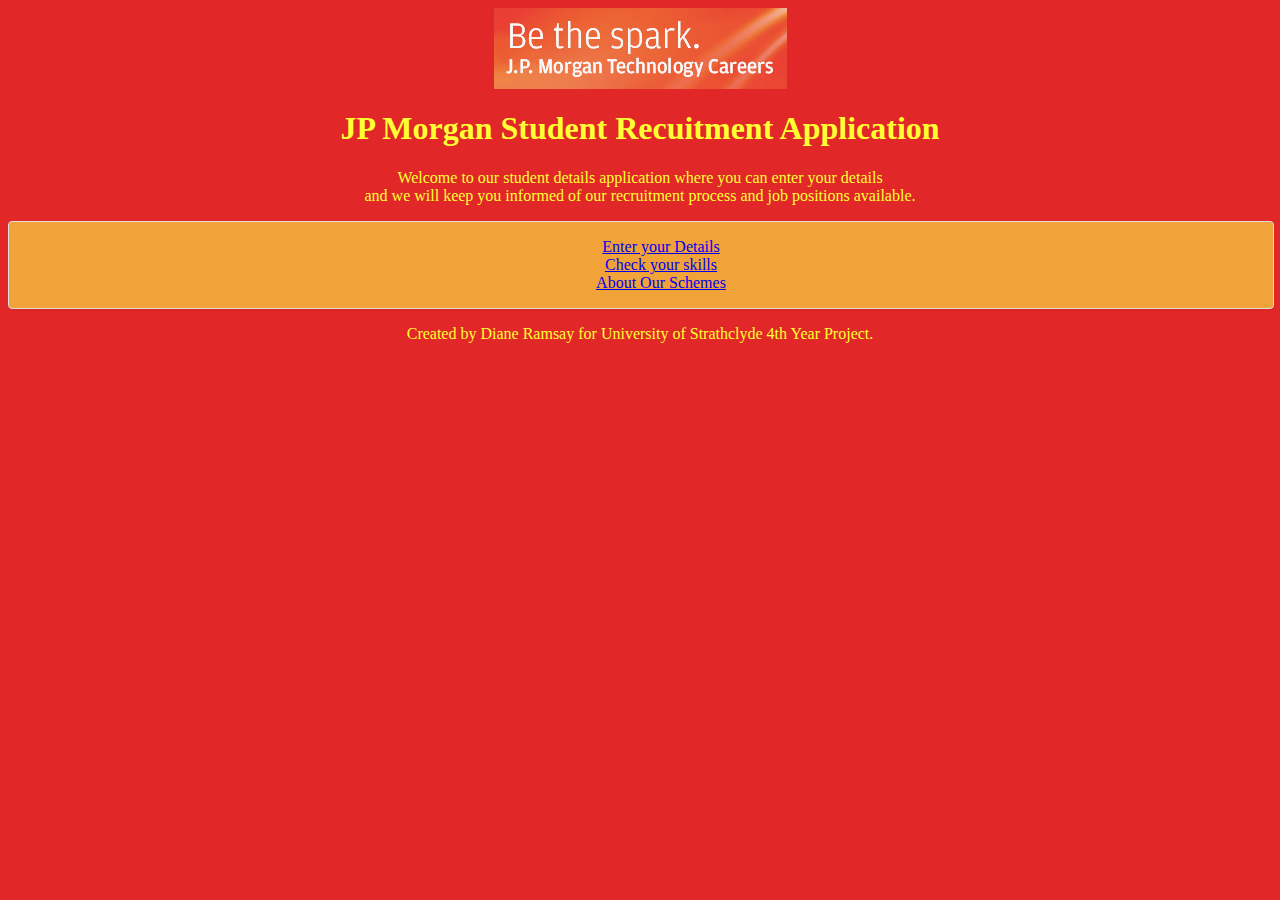
==== index.html @ 3bf1ed02 "Starting a new repo to keep the workspace cleaner and also make it easier to move all required files" ====
<!DOCTYPE html>
<html lang="en" class= "homepage">
	<head>
		<meta charset="utf-8">

		<!-- Always force latest IE rendering engine (even in intranet) & Chrome Frame
		Remove this if you use the .htaccess -->
		<meta http-equiv="X-UA-Compatible" content="IE=edge,chrome=1">

		<title>HTML</title>
		<meta name="description" content="Homepage to Mobile Application">
		<meta name="author" content="Diane Ramsay">

		<meta name="viewport" content="width=device-width; initial-scale=1.0">

		<link rel="stylesheet" type="text/css" href="handheld.css" />
		<!-- Replace favicon.ico & apple-touch-icon.png in the root of your domain and delete these references -->
		<link rel="shortcut icon" href="/favicon.ico">
		<link rel="apple-touch-icon" href="/apple-touch-icon.png">
	</head>

	<body>
		<div>
			<header>
				<IMG SRC="logo.png" align= "center" ALT="JP Morgan">
			<h1 id= "titleText"> JP Morgan Student Recuitment Application </h1>
            <p> Welcome to our student details application where you can enter your details 
            <br> and we will keep you informed of our recruitment process and job positions available. </p>
			</header>
		<nav>
			<ul>
				<li><a href="details.php">Enter your Details</a></li>
				<li><a href="quiz.html"> Check your skills</a></li>
				<li><a href="page1.htm">About Our Schemes</a></li>
				
			</ul>
		</nav>


			<footer>
				<p>
					Created by Diane Ramsay for University of Strathclyde 4th Year Project. 
				</p>
			</footer>
		</div>
	</body>
</html>
---- handheld.css ----
/* mobile styles */

form#studentinfo {
	background: RGB(225,39,39);
}

.quiz {
	background: RGB(225, 39, 39);
	}

.infoPage {
	background: RGB(225, 39, 39);
	}

.homepage {
	background: RGB(225,39,39);
	}

.homepage nav {
	background: rgb(241, 162, 56);
	border: 1px solid #dedede;
	border-radius: 4px;
	box-shadow: 0 2px 2px -1px rgba(0, 0, 0, 0.055);
	color: #888;
	display: block;
	/*margin: 8px 22px 8px 22px;*/
	overflow: hidden;
	text-align: center;
	width: 100%; 
}	

.homepage body{
	text-align: center;
	}

.homepage ul, li {
	list-style-type:none;
	}

.homepage #titleText {
	text-align:center;
	}

h1, p {
    color: #FFFF33;
    *text-align: center;
    }
    
    
    
    a.Graduate {
    display: none;
    }
    
    input:required {
    background:hsl(180, 50%, 90%);
    border:1px solid #999;
}

input:valid,
input:in-range {
    background:hsl(120, 50%, 90%);
    border-color:hsl(120, 50%, 50%);
}

input:invalid,
input:out-of-range {
    border-color:hsl(0, 50%, 50%);
    background:hsl(0, 50%, 90%);
}
    
    #bodyContent li:before {
	display: block;
	position: relative;
	max-width: 0px;
	max-height: 0px;
	color: #EE300C;
	content:'\2022';
	font-size: 26px;
	left: -.5em;
	top: 0;
}
    
 form#studentinfo fieldset {
    background: RGB(225,39,39);
	border: none;
	font-size: 16px;
	font-weight: normal;
	width: 100px;
}

form#studentinfo {
	text-align: center;
	}

form#studentinfo fieldset p{
  	margin: 0 auto;
  	text-align: left;
	clear: both;
	padding: 5px;
	}

form#studentinfo legend {
    background: RGB(225,39,39);
	color: #FFFFFF;
	font-size: 20px;
	font-weight: bold;
	text-align: center;
}
   
form#studentinfo ol li {
	*background: #FF8A6C;
	background: rgb(241, 162, 56);
	border-color: #e3ebc3;
	border-color: rgba(255,255,255,.6);
}

form#studentinfo ol ol li {
	background: rgb(231,98,42);
	border: none;
	float: none;
}

form#studentinfo label {
    color: RGB(255,255,255);
	*float: left;
    font-weight: bold;
	*width: 200px;
}
    
  form#studentinfo button {
	background: RGB(235,138,39);
	border: none;
	display: block;
	font: 18px Georgia, "Times New Roman", Times, serif;
	letter-spacing: 1px;
	margin: auto;
	text-transform: uppercase;

}

form#studentinfo button:hover {
	background: #A62100;
	cursor: pointer;
}
    

@media handheld {


	html, body {
		font: 12px/15px sans-serif;
		background: RGB(225, 39, 39);
		padding: 3px;
		*color: #000;
		margin: 0;
		}
	#sidebar, #footer {
		display: none;
		}
	h1, h2, h3, h4, h5, h6 {
		font-weight: normal;
		}
	#content img { 
		max-width: 250px;
		}
	.center {
		width: 100% !important;
		text-align: center;
		}
	a:link, a:visited {
		text-decoration: underline;
		color: #0000CC;
		}
	a:hover, a:active {
		text-decoration: underline;
		color: #660066;
		}

}
/* iPhone-specific styles */
@media only screen and (max-device-width: 480px) { 

	html {
		-webkit-text-size-adjust: none;
		}

}
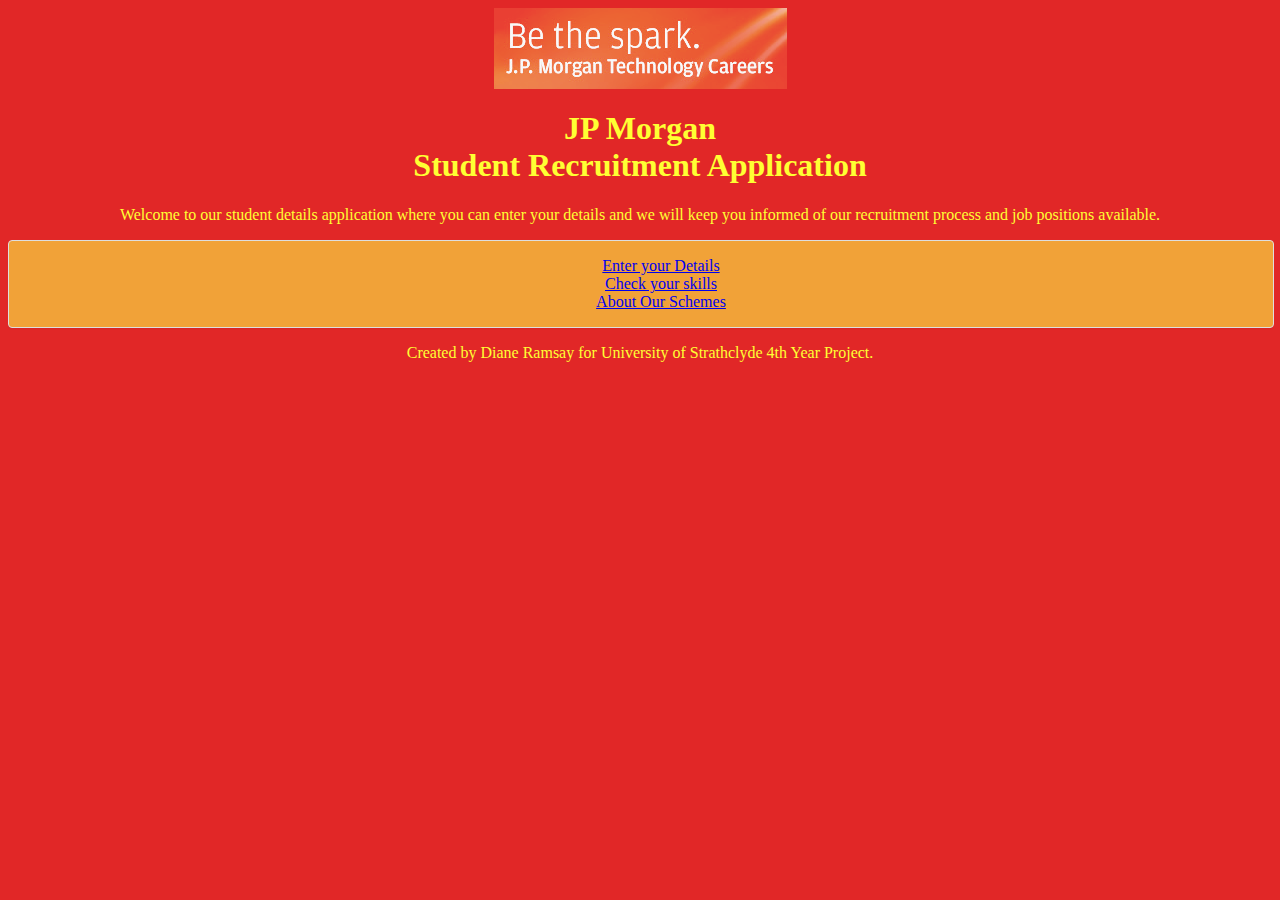
==== commit d9bde0a7: "Updated Database Connection" ====
--- a/index.html
+++ b/index.html
@@ -6,6 +6,7 @@
 		<!-- Always force latest IE rendering engine (even in intranet) & Chrome Frame
 		Remove this if you use the .htaccess -->
 		<meta http-equiv="X-UA-Compatible" content="IE=edge,chrome=1">
+
 
 		<title>HTML</title>
 		<meta name="description" content="Homepage to Mobile Application">
@@ -23,14 +24,14 @@
 		<div>
 			<header>
 				<IMG SRC="logo.png" align= "center" ALT="JP Morgan">
-			<h1 id= "titleText"> JP Morgan Student Recuitment Application </h1>
+			<h1 id= "titleText"> JP Morgan  <br> Student Recruitment Application </h1>
             <p> Welcome to our student details application where you can enter your details 
-            <br> and we will keep you informed of our recruitment process and job positions available. </p>
+            and we will keep you informed of our recruitment process and job positions available. </p>
 			</header>
 		<nav>
 			<ul>
 				<li><a href="details.php">Enter your Details</a></li>
-				<li><a href="quiz.html"> Check your skills</a></li>
+				<li><a href="quiz.php"> Check your skills</a></li>
 				<li><a href="page1.htm">About Our Schemes</a></li>
 				
 			</ul>
--- a/handheld.css
+++ b/handheld.css
@@ -1,21 +1,60 @@
-
-/* mobile styles */
-
-form#studentinfo {
-	background: RGB(225,39,39);
-}
 
 .quiz {
 	background: RGB(225, 39, 39);
-	}
+}
+
+.quiz form#quiz h3 {
+	font-size: 16px;
+}
+
+.quiz form#quiz div {
+	color: #FFFF33;
+	font-size: 14px;
+}
+
+.quiz form#quiz fieldset {
+	background: RGB(225,39,39);
+	border: none;
+	font-size: 16px;
+	font-weight: normal;
+}
+
+.quiz form#quiz legend {
+	background: RGB(225,39,39);
+	color: #000000;
+	font-size: 20px;
+	font-weight: bold;
+}
+
+.quiz form#quiz ol li {
+	background: RGB(241, 162, 56);
+	border-color: #E3EBC3;
+}
 
 .infoPage {
 	background: RGB(225, 39, 39);
-	}
+}
+
+.infoPage nav {
+	background: rgb(241, 162, 56);
+	border: 1px solid #dedede;
+	border-radius: 4px;
+	box-shadow: 0 2px 2px -1px rgba(0, 0, 0, 0.055);
+	color: #888;
+	display: block;
+	/*margin: 8px 22px 8px 22px;*/
+	overflow: hidden;
+	text-align: center;
+	width: 100%;
+}
+
+.infoPage ul, li {
+	list-style-type: none;
+}
 
 .homepage {
 	background: RGB(225,39,39);
-	}
+}
 
 .homepage nav {
 	background: rgb(241, 162, 56);
@@ -26,110 +65,106 @@
 	display: block;
 	/*margin: 8px 22px 8px 22px;*/
 	overflow: hidden;
+	*text-align: center;
+	width: 100%;
+}
+
+.homepage body {
 	text-align: center;
-	width: 100%; 
-}	
-
-.homepage body{
-	text-align: center;
-	}
+}
 
 .homepage ul, li {
-	list-style-type:none;
-	}
+	list-style-type: none;
+}
 
 .homepage #titleText {
-	text-align:center;
-	}
+	text-align: center;
+}
 
 h1, p {
-    color: #FFFF33;
-    *text-align: center;
-    }
-    
-    
-    
-    a.Graduate {
-    display: none;
-    }
-    
-    input:required {
-    background:hsl(180, 50%, 90%);
-    border:1px solid #999;
+	color: #FFFF33;
+	*text-align: center;
 }
 
-input:valid,
-input:in-range {
-    background:hsl(120, 50%, 90%);
-    border-color:hsl(120, 50%, 50%);
+a.Graduate {
+	display: none;
 }
 
-input:invalid,
-input:out-of-range {
-    border-color:hsl(0, 50%, 50%);
-    background:hsl(0, 50%, 90%);
+input:required {
+	background: hsl(180, 50%, 90%);
+	border: 1px solid #999;
 }
-    
-    #bodyContent li:before {
+
+input:valid, input:in-range {
+	background: hsl(120, 50%, 90%);
+	border-color: hsl(120, 50%, 50%);
+}
+
+input:invalid, input:out-of-range {
+	border-color: hsl(0, 50%, 50%);
+	background: hsl(0, 50%, 90%);
+}
+
+#bodyContent li:before {
 	display: block;
 	position: relative;
 	max-width: 0px;
 	max-height: 0px;
 	color: #EE300C;
-	content:'\2022';
+	content: '\2022';
 	font-size: 26px;
 	left: -.5em;
 	top: 0;
 }
-    
- form#studentinfo fieldset {
-    background: RGB(225,39,39);
+
+form#studentinfo {
+	background: RGB(225,39,39);
+}
+
+form#studentinfo fieldset {
+	background: RGB(225,39,39);
 	border: none;
 	font-size: 16px;
 	font-weight: normal;
-	width: 100px;
+	*width: 100px;
 }
 
 form#studentinfo {
 	text-align: center;
-	}
+}
 
-form#studentinfo fieldset p{
-  	margin: 0 auto;
-  	text-align: left;
+form#studentinfo fieldset p {
+	margin: 0 auto;
+	text-align: none;
 	clear: both;
 	padding: 5px;
-	}
+}
 
 form#studentinfo legend {
-    background: RGB(225,39,39);
+	background: RGB(225,39,39);
 	color: #FFFFFF;
 	font-size: 20px;
 	font-weight: bold;
-	text-align: center;
+	text-align: none;
 }
-   
+
 form#studentinfo ol li {
 	*background: #FF8A6C;
 	background: rgb(241, 162, 56);
-	border-color: #e3ebc3;
-	border-color: rgba(255,255,255,.6);
 }
 
-form#studentinfo ol ol li {
-	background: rgb(231,98,42);
-	border: none;
-	float: none;
+*form#studentinfo ol ol li {
+	*	background: rgb(231,98,42);
+	*	border: none;
+	*	float: none;*}
+	form#studentinfo label {
+	color: RGB(255,255,255);
+	*float: left;
+	font-weight: bold;
+	*width: 200px;
 }
 
-form#studentinfo label {
-    color: RGB(255,255,255);
-	*float: left;
-    font-weight: bold;
-	*width: 200px;
-}
-    
-  form#studentinfo button {
+form#studentinfo button {
 	background: RGB(235,138,39);
 	border: none;
 	display: block;
@@ -137,53 +172,9 @@
 	letter-spacing: 1px;
 	margin: auto;
 	text-transform: uppercase;
-
 }
 
 form#studentinfo button:hover {
 	background: #A62100;
 	cursor: pointer;
 }
-    
-
-@media handheld {
-
-
-	html, body {
-		font: 12px/15px sans-serif;
-		background: RGB(225, 39, 39);
-		padding: 3px;
-		*color: #000;
-		margin: 0;
-		}
-	#sidebar, #footer {
-		display: none;
-		}
-	h1, h2, h3, h4, h5, h6 {
-		font-weight: normal;
-		}
-	#content img { 
-		max-width: 250px;
-		}
-	.center {
-		width: 100% !important;
-		text-align: center;
-		}
-	a:link, a:visited {
-		text-decoration: underline;
-		color: #0000CC;
-		}
-	a:hover, a:active {
-		text-decoration: underline;
-		color: #660066;
-		}
-
-}
-/* iPhone-specific styles */
-@media only screen and (max-device-width: 480px) { 
-
-	html {
-		-webkit-text-size-adjust: none;
-		}
-
-}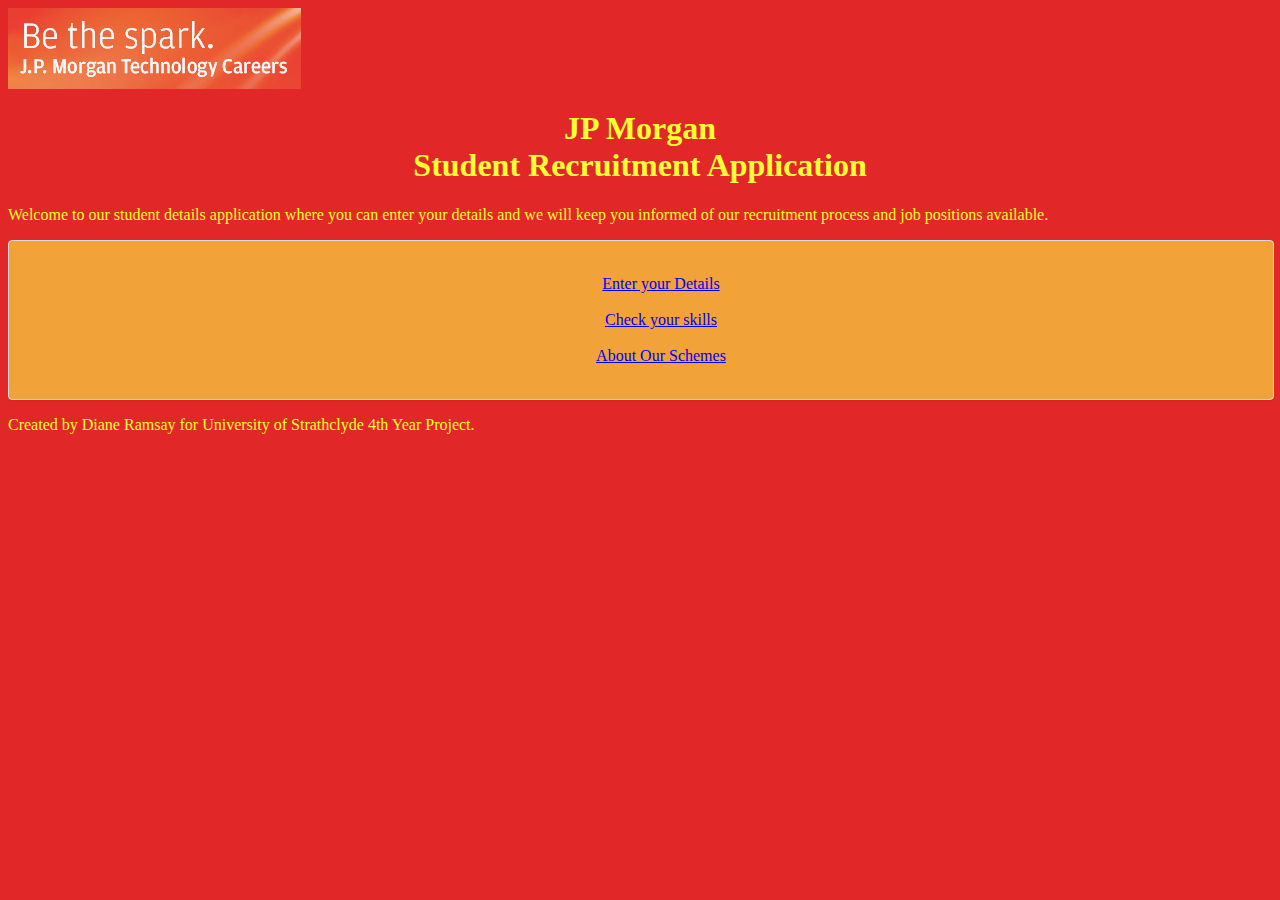
==== commit 10fa6978: "CSS Changes" ====
--- a/index.html
+++ b/index.html
@@ -30,10 +30,13 @@
 			</header>
 		<nav>
 			<ul>
+				<br>
 				<li><a href="details.php">Enter your Details</a></li>
+				<br>
 				<li><a href="quiz.php"> Check your skills</a></li>
+				<br>
 				<li><a href="page1.htm">About Our Schemes</a></li>
-				
+				<br>
 			</ul>
 		</nav>
 
--- a/handheld.css
+++ b/handheld.css
@@ -8,28 +8,34 @@
 }
 
 .quiz form#quiz div {
-	color: #FFFF33;
-	font-size: 14px;
+	color: #000000;
+	font-size: 16px;
 }
 
 .quiz form#quiz fieldset {
-	background: RGB(225,39,39);
+	background: RGB(241, 162, 56);
 	border: none;
+	color: #000000
 	font-size: 16px;
 	font-weight: normal;
 }
 
 .quiz form#quiz legend {
-	background: RGB(225,39,39);
+	background: rgb(241, 162, 56);
 	color: #000000;
 	font-size: 20px;
 	font-weight: bold;
+	text-align: none;
 }
 
-.quiz form#quiz ol li {
-	background: RGB(241, 162, 56);
-	border-color: #E3EBC3;
+
+
+form#quiz label {
+	color: #000000;
+	font-size: 14px;
+	font-weight: normal;
 }
+
 
 .infoPage {
 	background: RGB(225, 39, 39);
@@ -42,7 +48,7 @@
 	box-shadow: 0 2px 2px -1px rgba(0, 0, 0, 0.055);
 	color: #888;
 	display: block;
-	/*margin: 8px 22px 8px 22px;*/
+	list-style-type: none;
 	overflow: hidden;
 	text-align: center;
 	width: 100%;
@@ -63,15 +69,12 @@
 	box-shadow: 0 2px 2px -1px rgba(0, 0, 0, 0.055);
 	color: #888;
 	display: block;
-	/*margin: 8px 22px 8px 22px;*/
 	overflow: hidden;
-	*text-align: center;
+	text-align: center;
+	text-size: 16px;
 	width: 100%;
 }
 
-.homepage body {
-	text-align: center;
-}
 
 .homepage ul, li {
 	list-style-type: none;
@@ -117,64 +120,63 @@
 	top: 0;
 }
 
+.detailsForm {
+	background: RGB(225, 39, 39);
+}
+
 form#studentinfo {
 	background: RGB(225,39,39);
 }
 
 form#studentinfo fieldset {
-	background: RGB(225,39,39);
+	background: rgb(241, 162, 56);
+	color: #000000;
 	border: none;
 	font-size: 16px;
 	font-weight: normal;
-	*width: 100px;
 }
 
-form#studentinfo {
-	text-align: center;
-}
-
-form#studentinfo fieldset p {
-	margin: 0 auto;
-	text-align: none;
-	clear: both;
-	padding: 5px;
-}
 
 form#studentinfo legend {
-	background: RGB(225,39,39);
-	color: #FFFFFF;
+	background: rgb(241, 162, 56);
+	color: #000000;
 	font-size: 20px;
 	font-weight: bold;
 	text-align: none;
 }
 
-form#studentinfo ol li {
-	*background: #FF8A6C;
-	background: rgb(241, 162, 56);
+	
+form#studentinfo label {
+	color: #000000;
+	font-weight: bold;
 }
 
-*form#studentinfo ol ol li {
-	*	background: rgb(231,98,42);
-	*	border: none;
-	*	float: none;*}
-	form#studentinfo label {
-	color: RGB(255,255,255);
-	*float: left;
-	font-weight: bold;
-	*width: 200px;
+form#studentinfo input, select, button {
+	  -webkit-box-sizing: border-box; /* For legacy WebKit based browsers */
+     -moz-box-sizing: border-box; /* For all Gecko based browsers */
+          box-sizing: border-box;
 }
 
-form#studentinfo button {
-	background: RGB(235,138,39);
-	border: none;
-	display: block;
-	font: 18px Georgia, "Times New Roman", Times, serif;
-	letter-spacing: 1px;
-	margin: auto;
-	text-transform: uppercase;
+
+
+.button {
+    /*adjust the roundness*/
+    border-radius: 4px;
+    moz-border-radius: 4px;
+    webkit-border-radius: 4px;
+    /*adjust height and width*/
+     margin-left:auto;
+      margin-right:auto;
+    height: 40px;
+    width: 40px; 
+    /*change border colour*/
+    border:1px #245ec6 solid;
 }
 
-form#studentinfo button:hover {
-	background: #A62100;
+.button:hover {
+	border-radius: 4px;
+    moz-border-radius: 4px;
+    webkit-border-radius: 4px;
+	background: #808080;
 	cursor: pointer;
 }
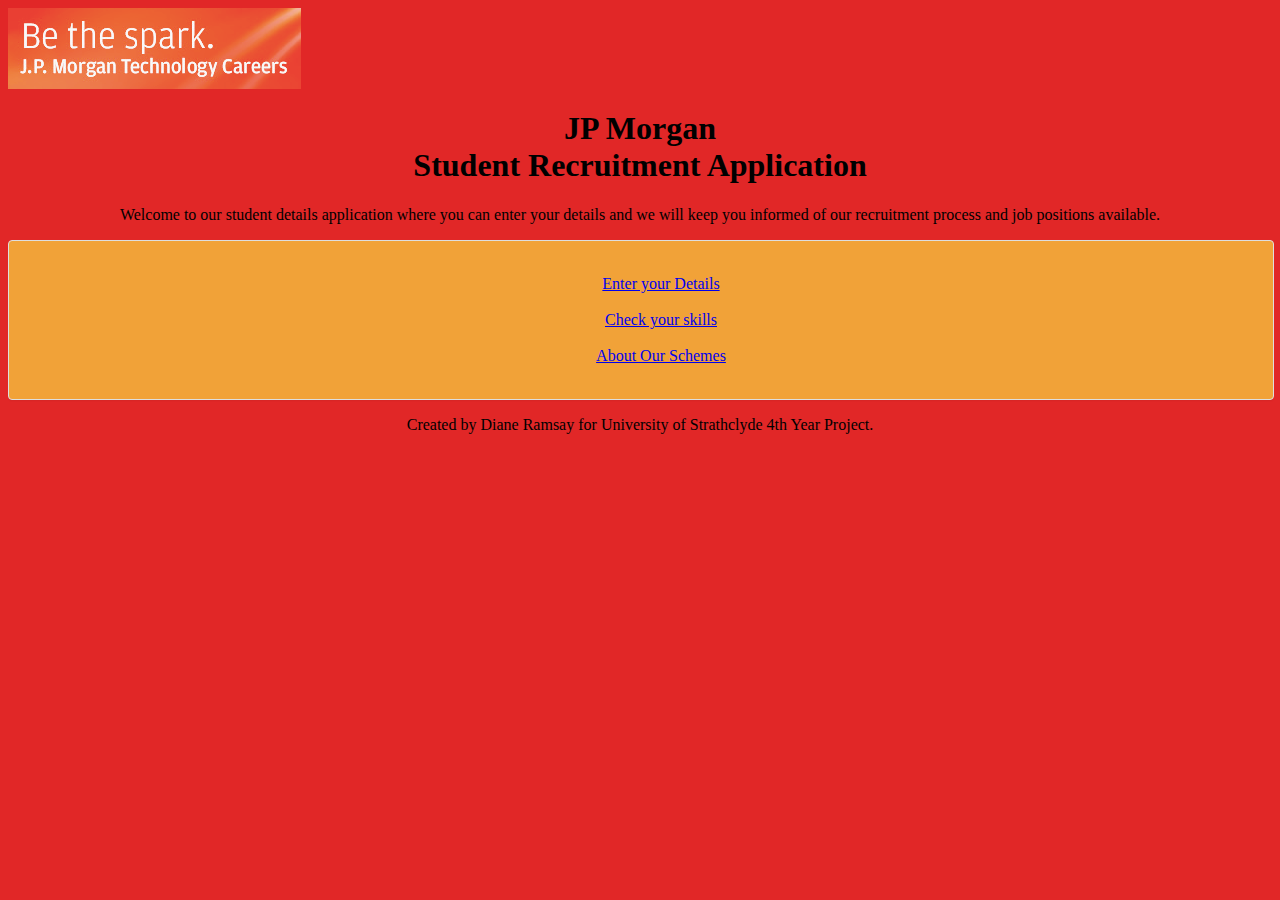
==== commit 98e75f07: "Minor CSS Changes" ====
--- a/index.html
+++ b/index.html
@@ -8,7 +8,7 @@
 		<meta http-equiv="X-UA-Compatible" content="IE=edge,chrome=1">
 
 
-		<title>HTML</title>
+		<title>JP Morgan Student Recruitment</title>
 		<meta name="description" content="Homepage to Mobile Application">
 		<meta name="author" content="Diane Ramsay">
 
--- a/handheld.css
+++ b/handheld.css
@@ -1,4 +1,3 @@
-
 .quiz {
 	background: RGB(225, 39, 39);
 }
@@ -14,9 +13,8 @@
 
 .quiz form#quiz fieldset {
 	background: RGB(241, 162, 56);
-	border: none;
-	color: #000000
-	font-size: 16px;
+	border: 5px solid #FFFFFF;
+	color: #000000 font-size : 16px;
 	font-weight: normal;
 }
 
@@ -25,9 +23,11 @@
 	color: #000000;
 	font-size: 20px;
 	font-weight: bold;
-	text-align: none;
-}
-
+	border-radius: 5px;
+	box-shadow: 0 0 0 5px #FFFFFF;
+	margin-left: 20px;
+	padding: 5px 10px;
+}
 
 
 form#quiz label {
@@ -35,6 +35,25 @@
 	font-size: 14px;
 	font-weight: normal;
 }
+
+.quizResults {
+	background: RGB(225, 39, 39);
+}
+
+.quizResults body {
+	background: RGB(241, 162, 56);
+	border: 1px solid #dedede;
+	border-radius: 4px;
+	box-shadow: 0 2px 2px -1px rgba(0, 0, 0, 0.055);
+	color: #000000;
+	text-align: center;
+}
+
+.quizResults p {
+	color: #000000;
+	font-weight: bold;
+}
+
 
 
 .infoPage {
@@ -54,6 +73,14 @@
 	width: 100%;
 }
 
+.infoPage fieldset {
+	background: rgb(241, 162, 56);
+	color: #000000;
+	border: 5px solid #FFFFFF;
+	font-size: 16px;
+	font-weight: normal;
+}
+
 .infoPage ul, li {
 	list-style-type: none;
 }
@@ -75,7 +102,6 @@
 	width: 100%;
 }
 
-
 .homepage ul, li {
 	list-style-type: none;
 }
@@ -84,9 +110,8 @@
 	text-align: center;
 }
 
-h1, p {
-	color: #FFFF33;
-	*text-align: center;
+.homepage p {
+	text-align: center;
 }
 
 a.Graduate {
@@ -131,52 +156,51 @@
 form#studentinfo fieldset {
 	background: rgb(241, 162, 56);
 	color: #000000;
-	border: none;
-	font-size: 16px;
-	font-weight: normal;
-}
-
+	border: 5px solid #FFFFFF;
+	font-size: 16px;
+	font-weight: normal;
+}
 
 form#studentinfo legend {
 	background: rgb(241, 162, 56);
 	color: #000000;
 	font-size: 20px;
 	font-weight: bold;
-	text-align: none;
-}
-
-	
+	border-radius: 5px;
+	box-shadow: 0 0 0 5px #FFFFFF;
+	margin-left: 20px;
+	padding: 5px 10px;
+}
+
 form#studentinfo label {
 	color: #000000;
 	font-weight: bold;
 }
 
 form#studentinfo input, select, button {
-	  -webkit-box-sizing: border-box; /* For legacy WebKit based browsers */
-     -moz-box-sizing: border-box; /* For all Gecko based browsers */
-          box-sizing: border-box;
-}
-
-
+	-webkit-box-sizing: border-box; /* For legacy WebKit based browsers */
+	-moz-box-sizing: border-box; /* For all Gecko based browsers */
+	box-sizing: border-box;
+}
 
 .button {
-    /*adjust the roundness*/
-    border-radius: 4px;
-    moz-border-radius: 4px;
-    webkit-border-radius: 4px;
-    /*adjust height and width*/
-     margin-left:auto;
-      margin-right:auto;
-    height: 40px;
-    width: 40px; 
-    /*change border colour*/
-    border:1px #245ec6 solid;
+	/*adjust the roundness*/
+	border-radius: 4px;
+	moz-border-radius: 4px;
+	webkit-border-radius: 4px;
+	/*adjust height and width*/
+	margin-left: auto;
+	margin-right: auto;
+	height: 40px;
+	width: 40px;
+	/*change border colour*/
+	border: 1px #245ec6 solid;
 }
 
 .button:hover {
 	border-radius: 4px;
-    moz-border-radius: 4px;
-    webkit-border-radius: 4px;
+	moz-border-radius: 4px;
+	webkit-border-radius: 4px;
 	background: #808080;
 	cursor: pointer;
 }
